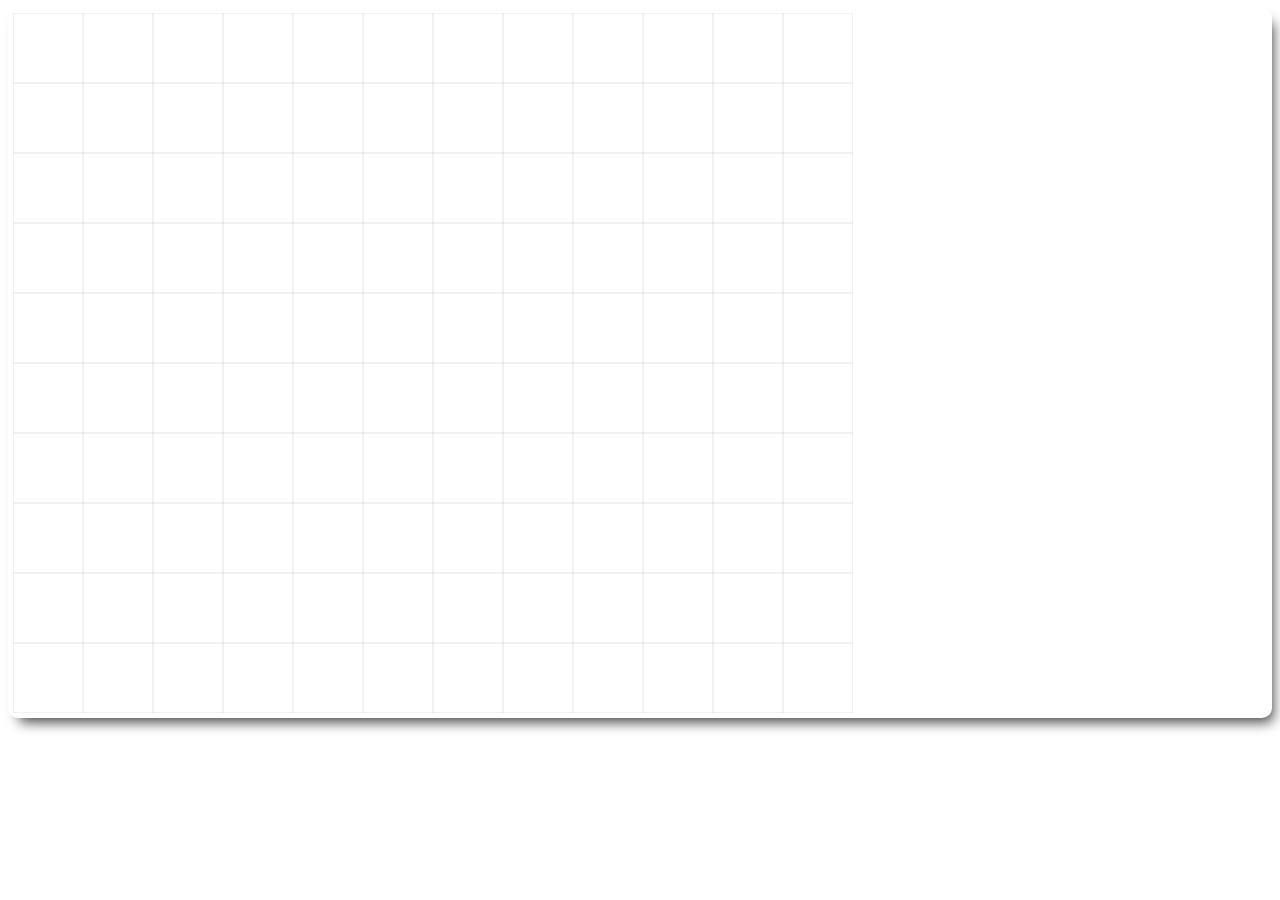
==== kirgoph/index.html @ 2b064e96 "first commit" ====
<!DOCTYPE html>
<html>
    <head>
        <link rel="stylesheet" href="style.css">
        <script src="scripts/elements.js"></script>  
        <script src="scripts/helepers.js"></script>
        <script src="scripts/stage.js"></script>       
    </head>
    <body>
        <div id="field">

            <canvas id="canvas_main"></canvas>
            
        </div>
    </body>
    
    <script>



        let stage = new WorkingStage({
            canvas: document.getElementById('canvas_main')
        });

        /*
        window.requestAnimationFrame(function(){
            stage.render();
        });
        */
        

    </script>

</html>
---- kirgoph/style.css ----
*{
    box-sizing: border-box;
}

#field{
    padding:5px;
    display:flex;
    flex-wrap: wrap;
    box-shadow: 6px 9px 13px -5px rgba(0,0,0,0.75);
    border-radius: 10px;
}

.field_block{
    width:70px;
    height:70px;
    cursor: pointer;
    border:1px solid #DDD;
}
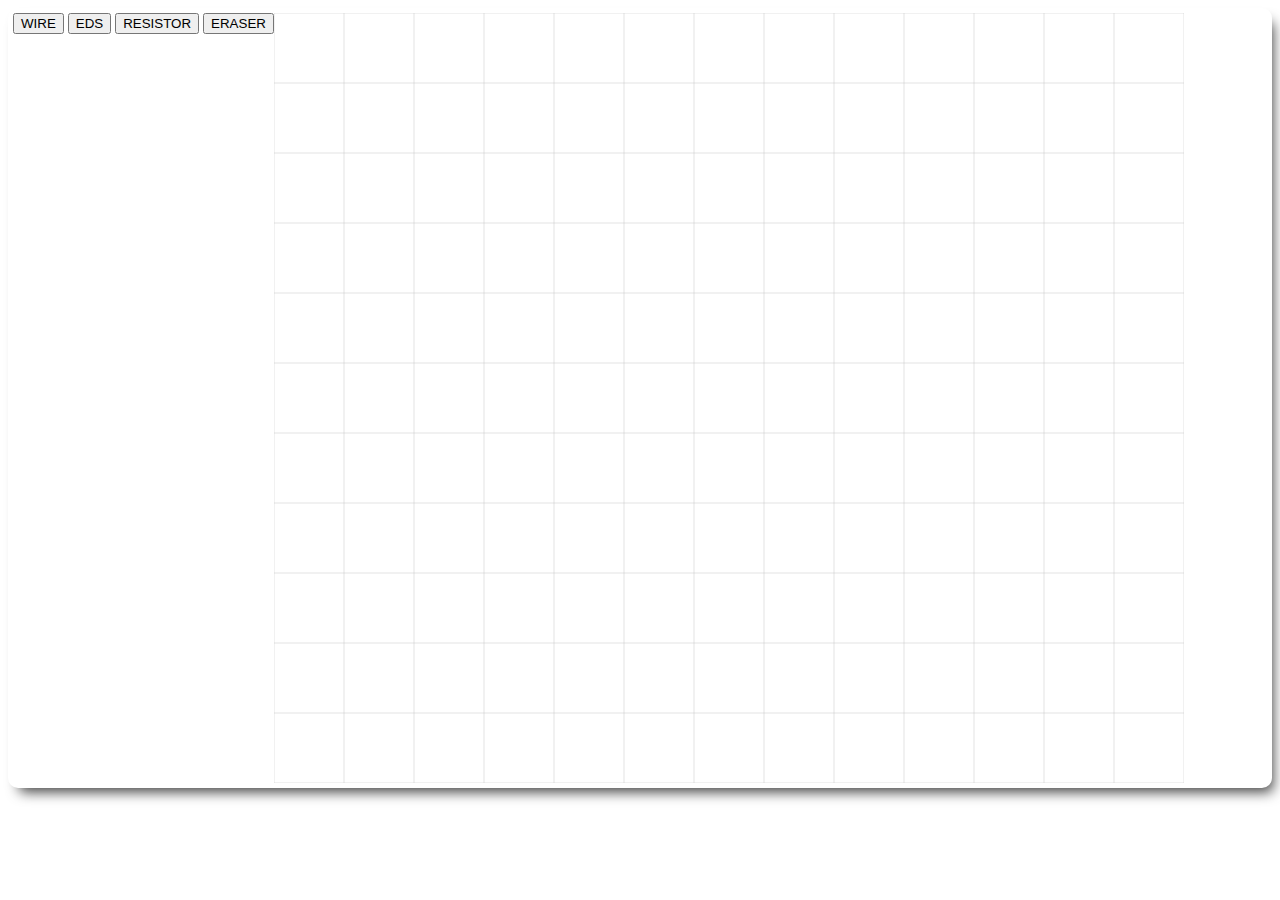
==== commit 433b71c1: "update" ====
--- a/kirgoph/index.html
+++ b/kirgoph/index.html
@@ -9,6 +9,12 @@
     <body>
         <div id="field">
 
+            <div id="toolbox">
+                <button class="toolbox_button" id="mode_wire">WIRE</button>
+                <button class="toolbox_button" id="mode_eds">EDS</button>
+                <button class="toolbox_button" id="mode_resistor">RESISTOR</button>
+                <button class="toolbox_button" id="mode_eraser">ERASER</button>
+            </div>
             <canvas id="canvas_main"></canvas>
             
         </div>
@@ -17,10 +23,48 @@
     <script>
 
 
-
         let stage = new WorkingStage({
             canvas: document.getElementById('canvas_main')
         });
+
+        //this.setMode(WorkingStageModes.MODE_ADD_ELEMENT, new ElementPower(0,0,0,0));
+
+        document.getElementById('mode_wire').onclick = function(){
+
+            stage.setMode(WorkingStageModes.MODE_ADD_ELEMENT, new ElementWire(0,0,0,0));            
+            removeButtonActive(this);
+            
+
+        }
+
+        document.getElementById('mode_eds').onclick = function(){
+
+            stage.setMode(WorkingStageModes.MODE_ADD_ELEMENT, new ElementPower(0,0,0,0));
+            removeButtonActive(this);
+
+        }
+
+        document.getElementById('mode_resistor').onclick = function(){
+
+            stage.setMode(WorkingStageModes.MODE_ADD_ELEMENT, new ElementResistor(0,0,0,0));
+            removeButtonActive(this);
+
+        }
+
+        document.getElementById('mode_eraser').onclick = function(){
+
+            stage.setMode(WorkingStageModes.MODE_REMOVE_ELEMENT, new ElementEraser(0,0,0,0));
+            removeButtonActive(this);
+
+        }
+
+        function removeButtonActive(elem){
+            var elems = document.getElementsByClassName('toolbox_button');
+            for(var i = 0; i < elems.length; i++){
+                elems[i].classList.remove('active');
+            }            
+            elem.classList.add('active');
+        }
 
         /*
         window.requestAnimationFrame(function(){
